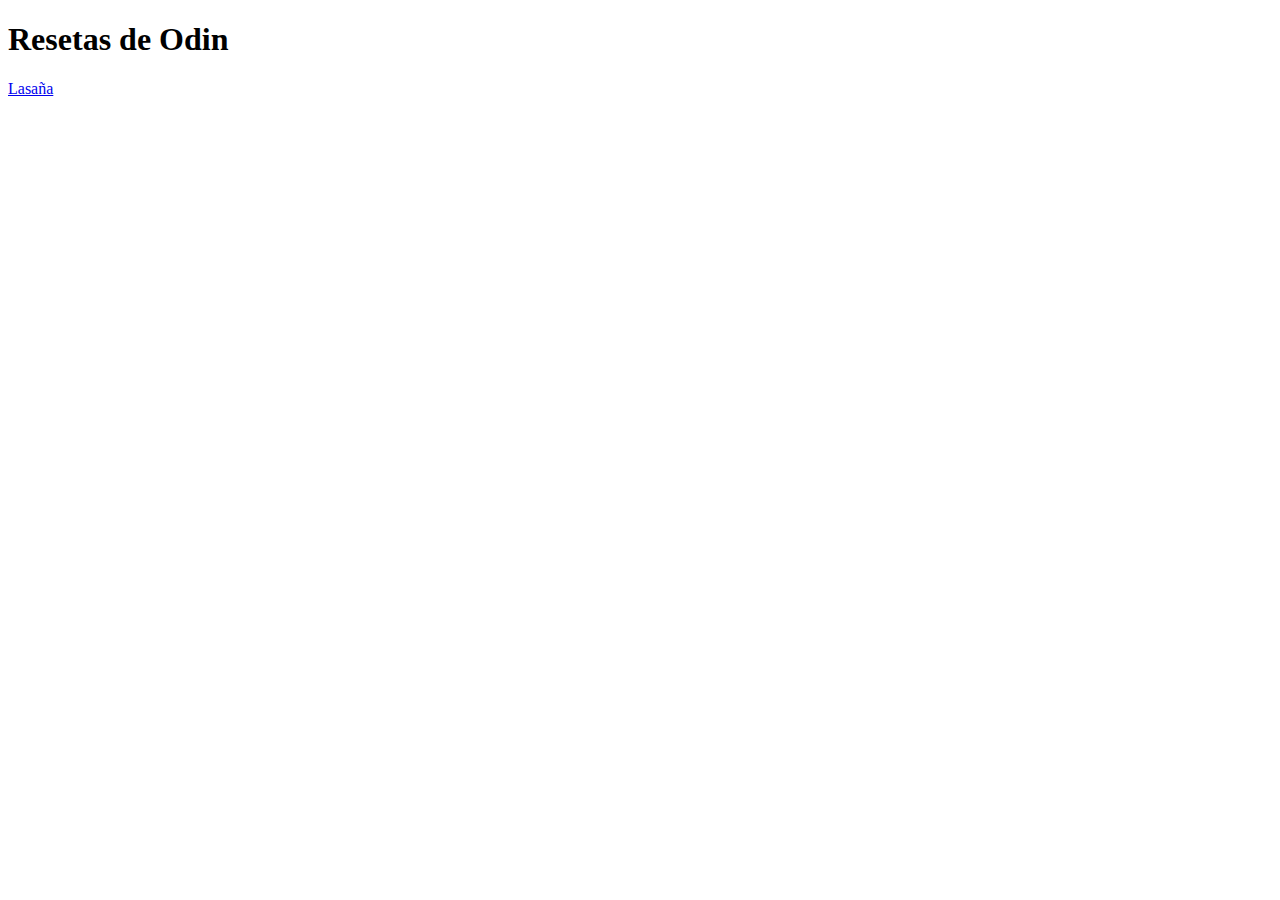
==== index.html @ 8dd662db "Agrege una pagina de resetas y una carpeta" ====
<!DOCTYPE html>
<html lang="en">
<head>
    <meta charset="UTF-8">
    <meta name="viewport" content="width=device-width, initial-scale=1.0">
    <title>Document</title>
</head>
<body>
    <h1>Resetas de Odin</h1>
    <a href="./resetas/lasagna.html">Lasaña</a>
</body>
</html>
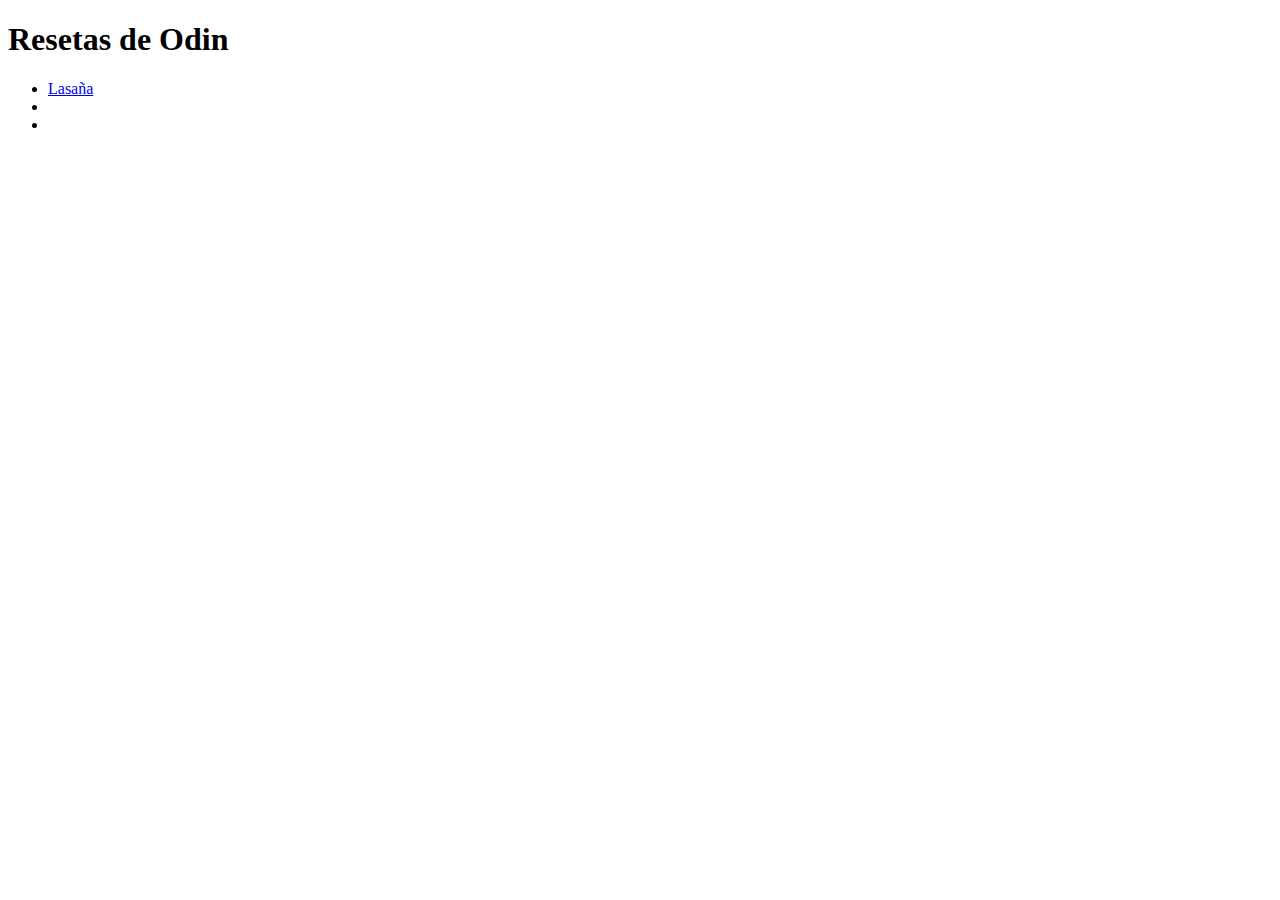
==== commit f667fe1d: "Meti los links de resetas a una lista" ====
--- a/index.html
+++ b/index.html
@@ -7,6 +7,10 @@
 </head>
 <body>
     <h1>Resetas de Odin</h1>
-    <a href="./resetas/lasagna.html">Lasaña</a>
+    <ul>
+        <li><a href="./resetas/lasagna.html">Lasaña</a></li>
+        <li></li>
+        <li></li>
+    </ul>
 </body>
 </html>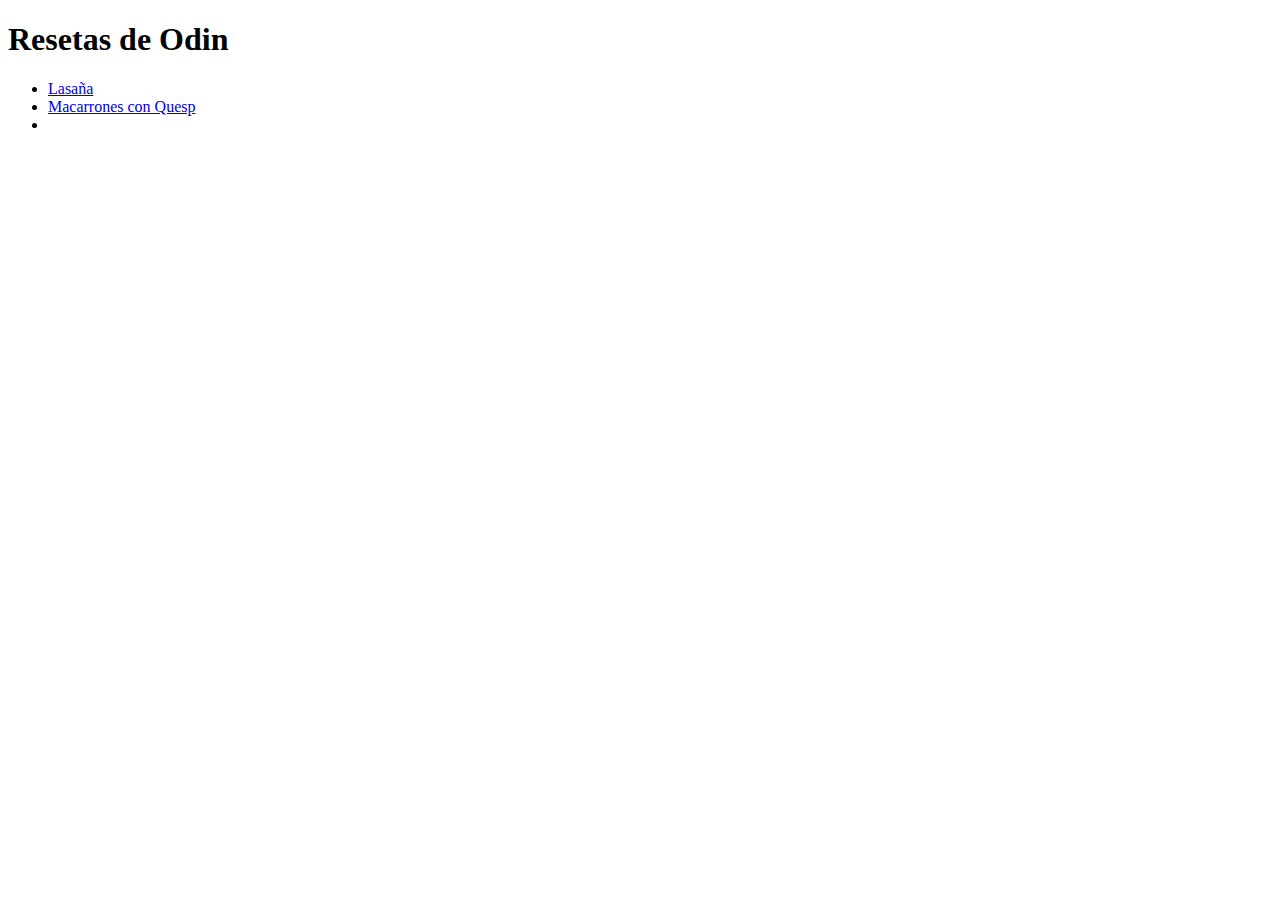
==== commit 170c9fbb: "agrege una reseta" ====
--- a/index.html
+++ b/index.html
@@ -9,7 +9,7 @@
     <h1>Resetas de Odin</h1>
     <ul>
         <li><a href="./resetas/lasagna.html">Lasaña</a></li>
-        <li></li>
+        <li><a href="./resetas/macarrones.html">Macarrones con Quesp</a></li>
         <li></li>
     </ul>
 </body>
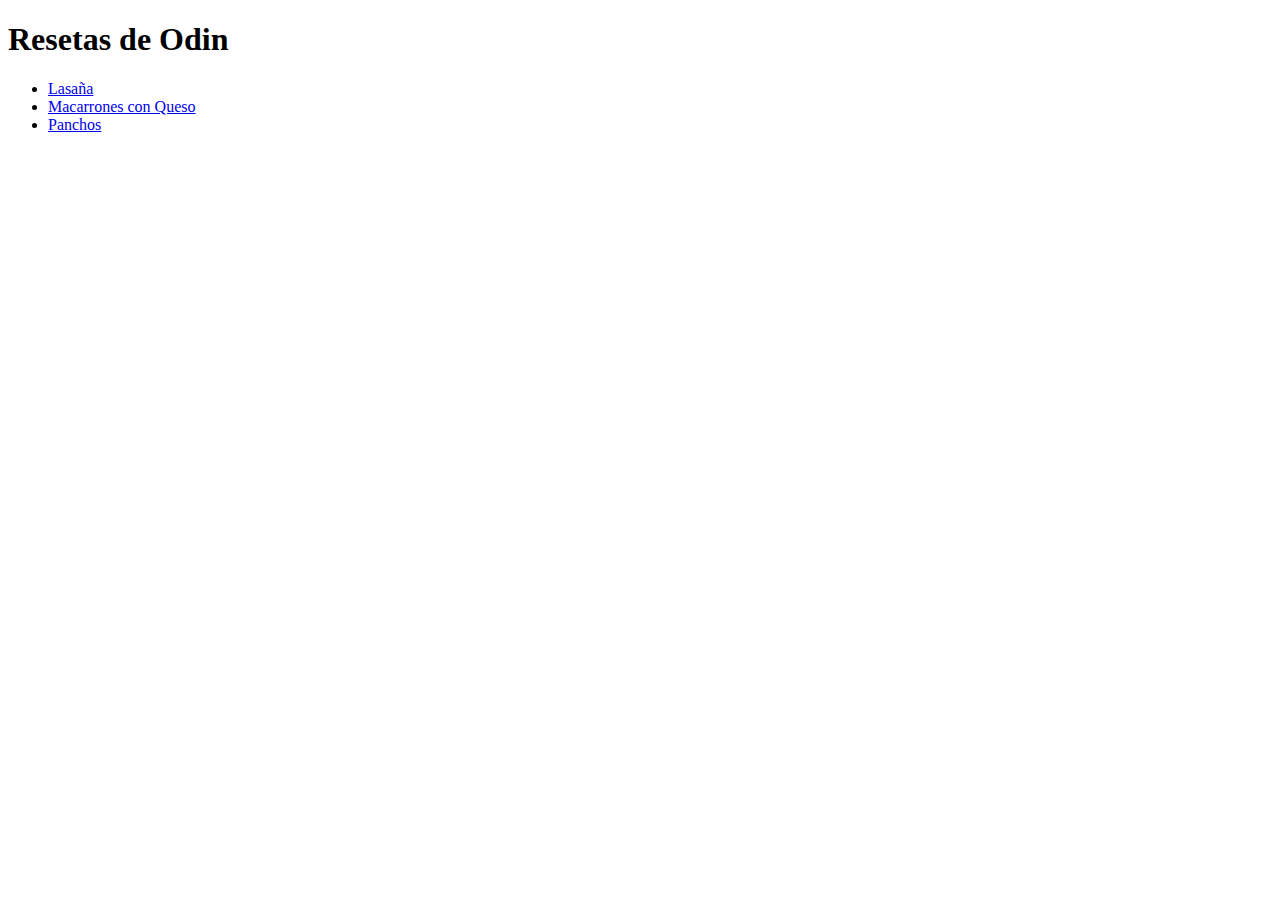
==== commit 18019e8b: "Finalizacion del Proyecto html" ====
--- a/index.html
+++ b/index.html
@@ -9,8 +9,8 @@
     <h1>Resetas de Odin</h1>
     <ul>
         <li><a href="./resetas/lasagna.html">Lasaña</a></li>
-        <li><a href="./resetas/macarrones.html">Macarrones con Quesp</a></li>
-        <li></li>
+        <li><a href="./resetas/macarrones.html">Macarrones con Queso</a></li>
+        <li><a href="./resetas/pachos.html">Panchos</a></li>
     </ul>
 </body>
 </html>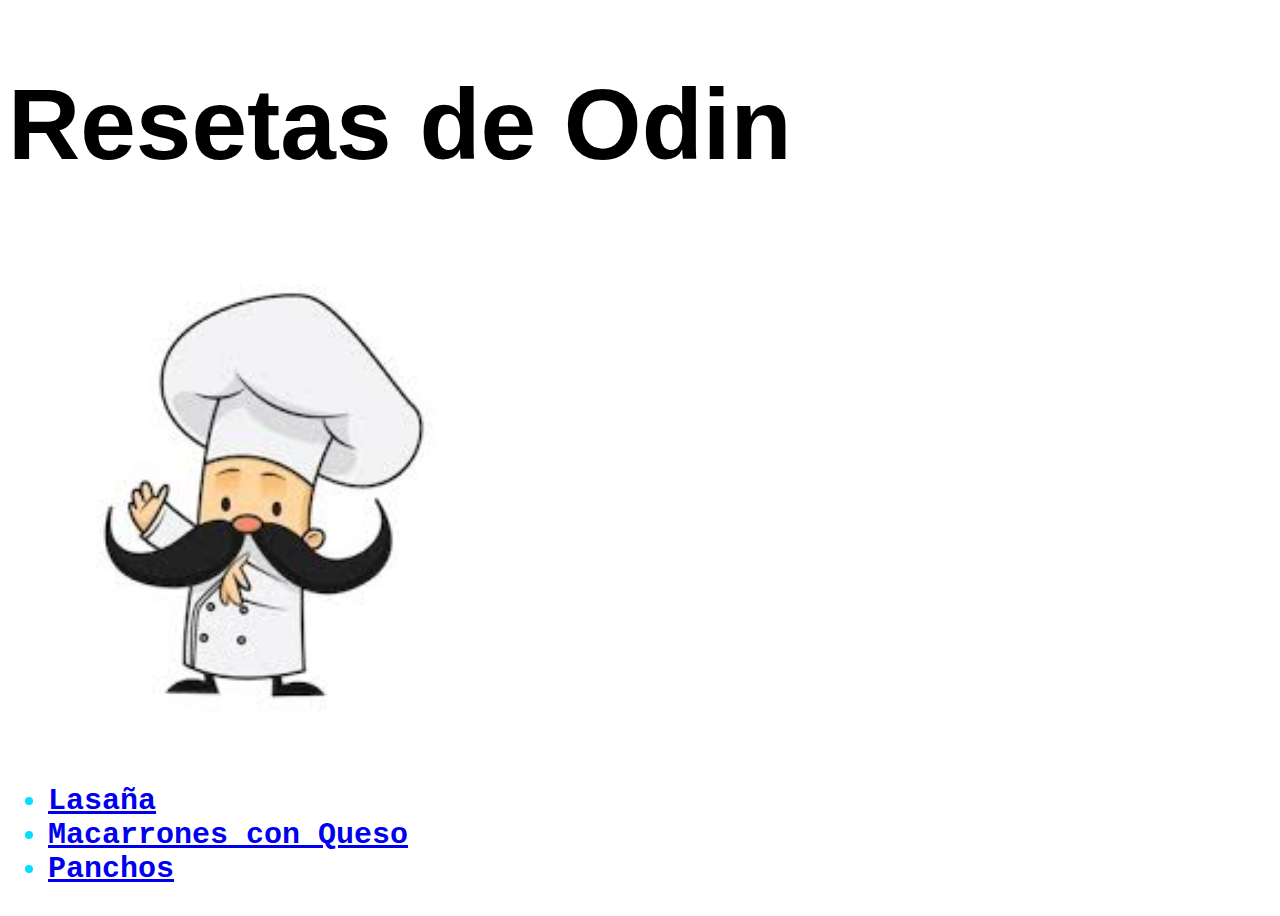
==== commit a328a3dc: "le agrege estilos ala pagina de resetas" ====
--- a/index.html
+++ b/index.html
@@ -1,13 +1,15 @@
 <!DOCTYPE html>
 <html lang="en">
 <head>
+    <link rel="stylesheet" href="estilos.css">
     <meta charset="UTF-8">
     <meta name="viewport" content="width=device-width, initial-scale=1.0">
     <title>Document</title>
 </head>
 <body>
-    <h1>Resetas de Odin</h1>
-    <ul>
+    <h1 id="titulo">Resetas de Odin</h1>
+    <img src="./images/cosinero.jpeg" class="imagencosinero">
+    <ul class="resetas">
         <li><a href="./resetas/lasagna.html">Lasaña</a></li>
         <li><a href="./resetas/macarrones.html">Macarrones con Queso</a></li>
         <li><a href="./resetas/pachos.html">Panchos</a></li>
--- a/estilos.css
+++ b/estilos.css
@@ -0,0 +1,24 @@
+#titulo{
+    font-size: 100px;
+    font-family: Arial, Helvetica, sans-serif;
+}
+
+.imagencosinero{
+    width: 500px;
+    height: auto;
+}
+
+.resetas{
+    font-size: 30px;
+    font-weight: bold;
+    color: rgb(0, 225, 255) ;
+}
+
+h2{
+    font-family: 'Courier New', Courier, monospace;
+    color: rgb(196, 31, 31);
+}
+
+* {
+    font-family: 'Courier New', Courier, monospace;
+}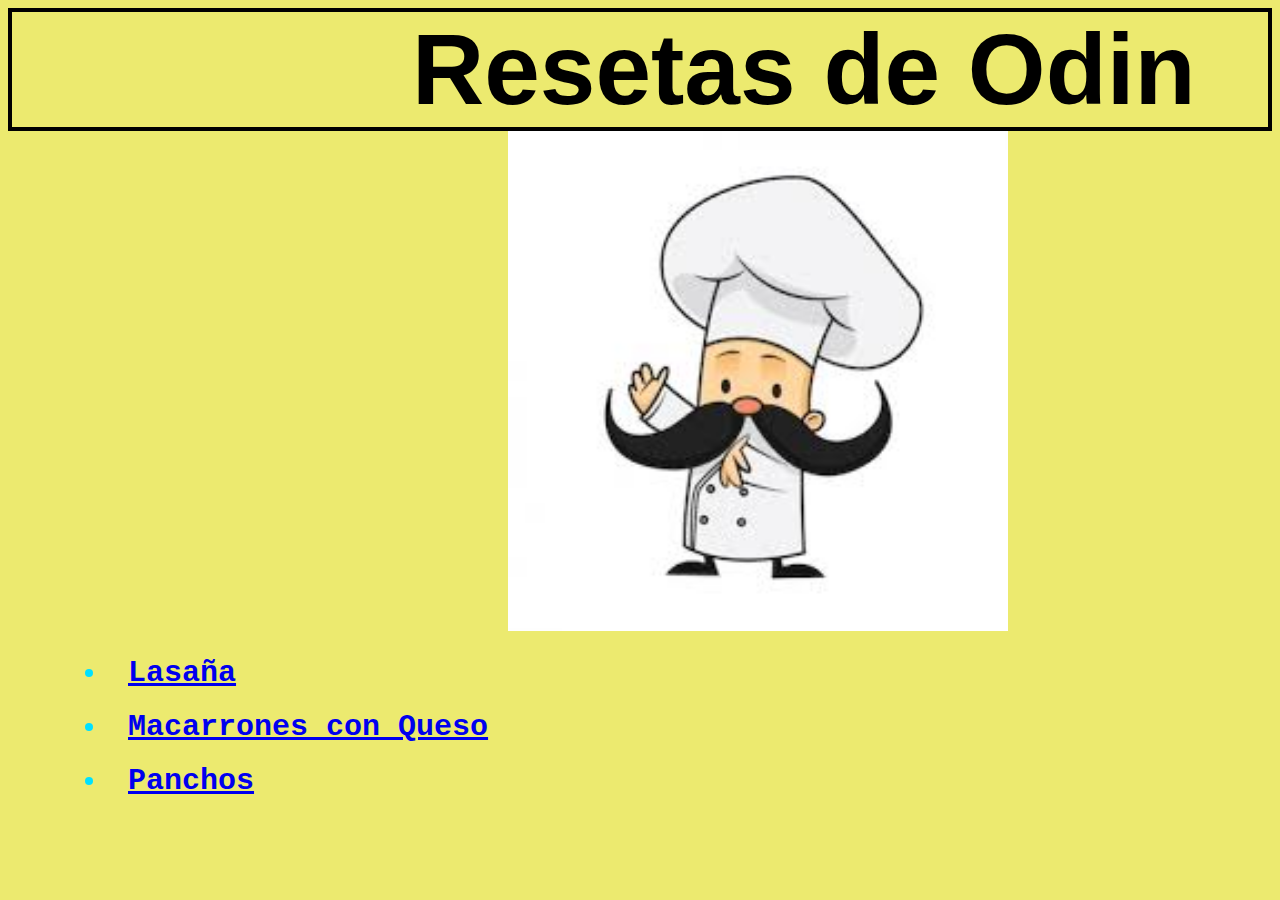
==== commit a4ec6b63: "Mejoras rancias de css" ====
--- a/index.html
+++ b/index.html
@@ -10,9 +10,9 @@
     <h1 id="titulo">Resetas de Odin</h1>
     <img src="./images/cosinero.jpeg" class="imagencosinero">
     <ul class="resetas">
-        <li><a href="./resetas/lasagna.html">Lasaña</a></li>
-        <li><a href="./resetas/macarrones.html">Macarrones con Queso</a></li>
-        <li><a href="./resetas/pachos.html">Panchos</a></li>
+        <li class="item"><a href="./resetas/lasagna.html">Lasaña</a></li>
+        <li class="item"><a href="./resetas/macarrones.html">Macarrones con Queso</a></li>
+        <li class="item"><a href="./resetas/pachos.html">Panchos</a></li>
     </ul>
 </body>
 </html>--- a/estilos.css
+++ b/estilos.css
@@ -1,19 +1,29 @@
 #titulo{
     font-size: 100px;
     font-family: Arial, Helvetica, sans-serif;
+    padding-left: 400px;
+    border: solid black 4px;
+    margin: auto;
 }
 
 .imagencosinero{
     width: 500px;
     height: auto;
+    padding-left: 500px;
 }
 
 .resetas{
     font-size: 30px;
     font-weight: bold;
     color: rgb(0, 225, 255) ;
+    padding: 20px 100px;
+    margin: auto;
 }
 
+.item{
+    padding-bottom: 20px;
+    padding-left: 20px;
+}
 h2{
     font-family: 'Courier New', Courier, monospace;
     color: rgb(196, 31, 31);
@@ -21,4 +31,8 @@
 
 * {
     font-family: 'Courier New', Courier, monospace;
+}
+
+body{
+    background-color: rgb(236, 234, 111);
 }